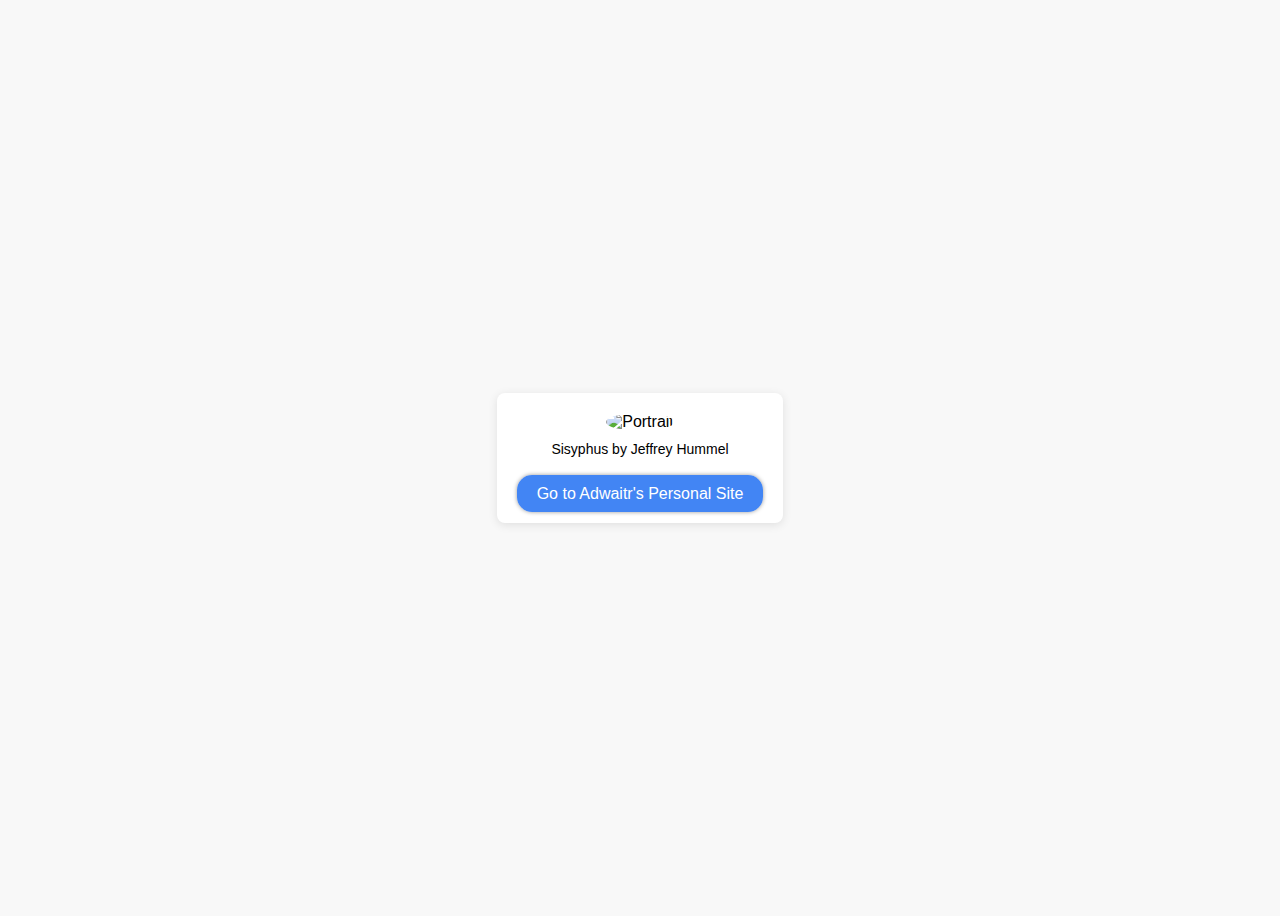
==== index.html @ af49cda3 "Update index.html" ====
<!DOCTYPE html>
<html>
<head>
    <title>Adwaitr's Personal Site</title>
    <style>
        body {
            display: flex;
            justify-content: center;
            align-items: center;
            height: 100vh;
            background-color: #f8f8f8;
            font-family: Arial, sans-serif;
        }

        .container {
            text-align: center;
            padding: 20px;
            background-color: #ffffff;
            box-shadow: 0px 2px 10px rgba(0, 0, 0, 0.1);
            border-radius: 8px;
        }

        .portrait {
            width: 200px;
            height: 200px;
            border-radius: 50%;
            object-fit: cover;
        }

        .description {
            margin-top: 10px;
            margin-bottom: 10px;
            font-size: 14px;
        }

        .link {
            color: #ffffff;
            background-color: #4285f4;
            padding: 10px 20px;
            border-radius: 15px;
            text-decoration: none;
            transition: background-color 0.3s ease;
	    box-shadow: 0 0 4px #999;
	    background-position: center;
            transition: background 0.8s;
        }

        .link:hover {
            background-color: #3367d6;
	    background: #47a7f5 radial-gradient(circle, transparent 1%, #47a7f5 1%) center/15000%;	
        }

	.link:active {
 	    background-color: #6eb9f7;
            background-size: 100%;
            transition: background 0s;
	} 
    </style>
</head>
<body>
    <div class="container">
        <img class="portrait" src="https://images.fineartamerica.com/images/artworkimages/mediumlarge/2/sisyphus-jeffrey-hummel.jpg" alt="Portrait">
        <p class="description">Sisyphus by Jeffrey Hummel</p>
        <br>
        <a class="link" href="https://adwaitr.notion.site/Adwait-Rangnekar-a7a05844335b4655a4a3dfa193785b20?pvs=4">Go to Adwaitr's Personal Site</a>
    </div>
</body>
<script>
       $(document).ready(function(){
	$('a[href^="#"]').on('click',function (e) {
	    e.preventDefault();

	    var target = this.hash;
	    var $target = $(target);

	    $('html, body').stop().animate({
	        'scrollTop': $target.offset().top
	    }, 900, 'swing', function () {
	        window.location.hash = target;
	    });
	});
  
  //Project hover animation 
  $('#portfolio .thumbnail').hover(function(){
    $(this).children(".cust-caption").slideDown();
  },
  function(){
    $(this).children(".cust-caption").fadeOut();
  });
});
  
 //Skills' animation
$(window).scroll(function(){
  jQuery('.skillbar').each(function(){
			jQuery(this).find('.skillbar-bar').animate({
				width:jQuery(this).attr('data-percent')
			},6000);
		});
});


//particles

$.getScript("https://cdnjs.cloudflare.com/ajax/libs/particles.js/2.0.0/particles.min.js", function(){
    particlesJS('particles-js',
      {
        "particles": {
          "number": {
            "value": 70,
            "density": {
              "enable": true,
              "value_area": 500
            }
          },
          "color": {
            "value": "#3367d6"
          },
          "shape": {
            "type": "circle",
            "stroke": {
              "width": 0,
              "color": "#3300d6"
            },
            "polygon": {
              "nb_sides": 5
            },
            "image": {
              "width": 100,
              "height": 100
            }
          },
          "opacity": {
            "value": 0.5,
            "random": false,
            "anim": {
              "enable": false,
              "speed": 1,
              "opacity_min": 0.1,
              "sync": false
            }
          },
          "size": {
            "value": 4,
            "random": true,
            "anim": {
              "enable": false,
              "speed": 40,
              "size_min": 0.1,
              "sync": false
            }
          },
          "line_linked": {
            "enable": true,
            "distance": 150,
            "color": "#0067d6",
            "opacity": 0.4,
            "width": 1
          },
          "move": {
            "enable": true,
            "speed": 6,
            "direction": "none",
            "random": false,
            "straight": false,
            "out_mode": "out",
            "attract": {
              "enable": false,
              "rotateX": 600,
              "rotateY": 1200
            }
          }
        },
        "interactivity": {
          "detect_on": "canvas",
          "events": {
            "onhover": {
              "enable": true,
              "mode": "repulse"
            },
            "onclick": {
              "enable": true,
              "mode": "push"
            },
            "resize": true
          },
          "modes": {
            "grab": {
              "distance": 400,
              "line_linked": {
                "opacity": 1
              }
            },
            "bubble": {
              "distance": 400,
              "size": 40,
              "duration": 2,
              "opacity": 8,
              "speed": 3
            },
            "repulse": {
              "distance": 100
            },
            "push": {
              "particles_nb": 4
            },
            "remove": {
              "particles_nb": 2
            }
          }
        },
        "retina_detect": true,
        "config_demo": {
          "hide_card": false,
          "background_color": "#b61924",
          "background_image": "",
          "background_position": "50% 50%",
          "background_repeat": "no-repeat",
          "background_size": "cover"
        }
      }
    );

});
</script>
</html>
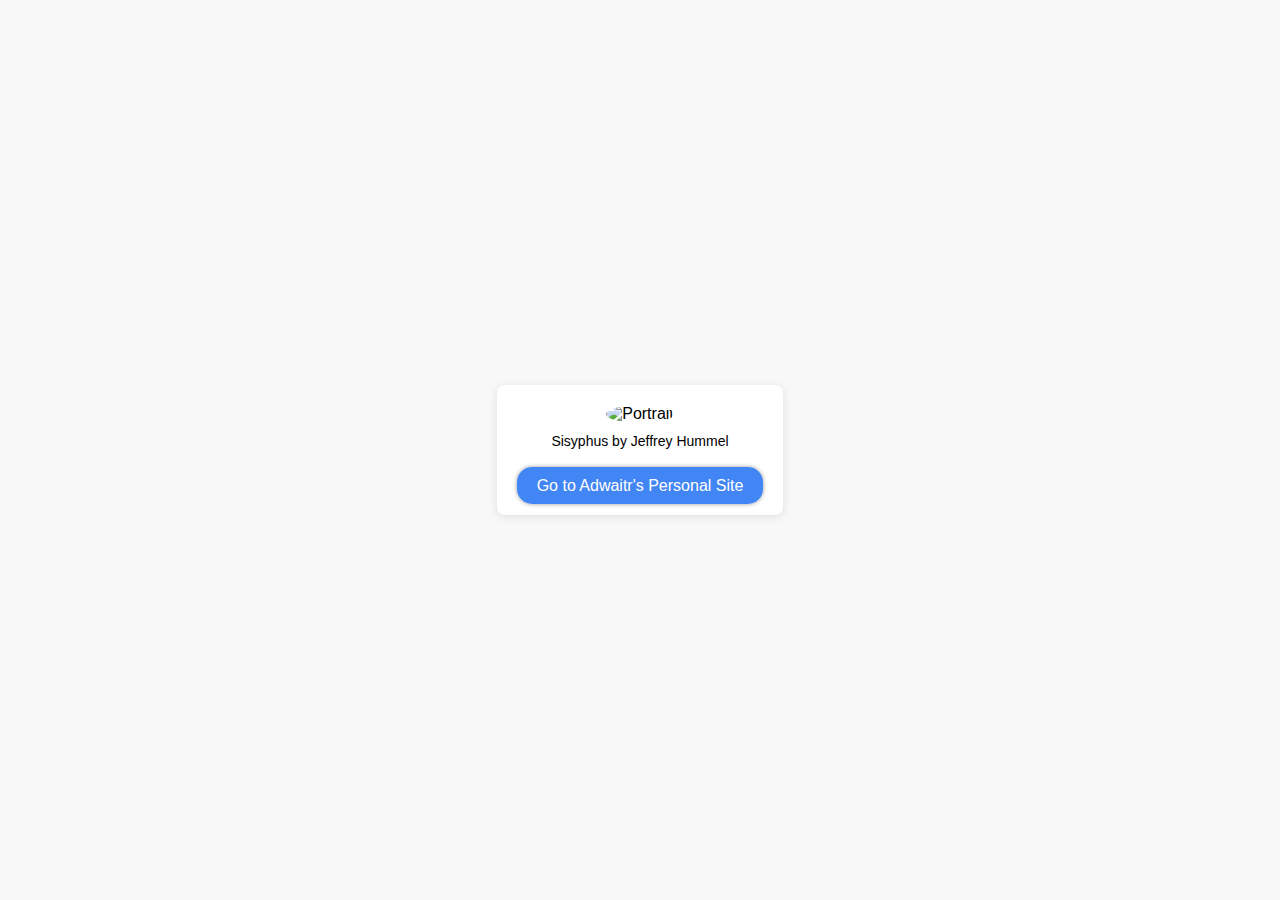
==== commit 9815f42e: "Update index.html" ====
--- a/index.html
+++ b/index.html
@@ -10,6 +10,8 @@
             height: 100vh;
             background-color: #f8f8f8;
             font-family: Arial, sans-serif;
+	    margin: 0;
+            overflow: hidden;
         }
 
         .container {
@@ -54,6 +56,12 @@
  	    background-color: #6eb9f7;
             background-size: 100%;
             transition: background 0s;
+	#particles-js {
+	    width: 100%;
+	    height: 100vh;
+	    position: fixed;
+	    top: 0;
+	    left: 0;
 	} 
     </style>
 </head>
@@ -64,162 +72,9 @@
         <br>
         <a class="link" href="https://adwaitr.notion.site/Adwait-Rangnekar-a7a05844335b4655a4a3dfa193785b20?pvs=4">Go to Adwaitr's Personal Site</a>
     </div>
+    <div id="particles-js"></div>
+
+    <script src="https://cdn.jsdelivr.net/particles.js/2.0.0/particles.min.js"></script>
+    <script src="script.js"></script>
 </body>
-<script>
-       $(document).ready(function(){
-	$('a[href^="#"]').on('click',function (e) {
-	    e.preventDefault();
-
-	    var target = this.hash;
-	    var $target = $(target);
-
-	    $('html, body').stop().animate({
-	        'scrollTop': $target.offset().top
-	    }, 900, 'swing', function () {
-	        window.location.hash = target;
-	    });
-	});
-  
-  //Project hover animation 
-  $('#portfolio .thumbnail').hover(function(){
-    $(this).children(".cust-caption").slideDown();
-  },
-  function(){
-    $(this).children(".cust-caption").fadeOut();
-  });
-});
-  
- //Skills' animation
-$(window).scroll(function(){
-  jQuery('.skillbar').each(function(){
-			jQuery(this).find('.skillbar-bar').animate({
-				width:jQuery(this).attr('data-percent')
-			},6000);
-		});
-});
-
-
-//particles
-
-$.getScript("https://cdnjs.cloudflare.com/ajax/libs/particles.js/2.0.0/particles.min.js", function(){
-    particlesJS('particles-js',
-      {
-        "particles": {
-          "number": {
-            "value": 70,
-            "density": {
-              "enable": true,
-              "value_area": 500
-            }
-          },
-          "color": {
-            "value": "#3367d6"
-          },
-          "shape": {
-            "type": "circle",
-            "stroke": {
-              "width": 0,
-              "color": "#3300d6"
-            },
-            "polygon": {
-              "nb_sides": 5
-            },
-            "image": {
-              "width": 100,
-              "height": 100
-            }
-          },
-          "opacity": {
-            "value": 0.5,
-            "random": false,
-            "anim": {
-              "enable": false,
-              "speed": 1,
-              "opacity_min": 0.1,
-              "sync": false
-            }
-          },
-          "size": {
-            "value": 4,
-            "random": true,
-            "anim": {
-              "enable": false,
-              "speed": 40,
-              "size_min": 0.1,
-              "sync": false
-            }
-          },
-          "line_linked": {
-            "enable": true,
-            "distance": 150,
-            "color": "#0067d6",
-            "opacity": 0.4,
-            "width": 1
-          },
-          "move": {
-            "enable": true,
-            "speed": 6,
-            "direction": "none",
-            "random": false,
-            "straight": false,
-            "out_mode": "out",
-            "attract": {
-              "enable": false,
-              "rotateX": 600,
-              "rotateY": 1200
-            }
-          }
-        },
-        "interactivity": {
-          "detect_on": "canvas",
-          "events": {
-            "onhover": {
-              "enable": true,
-              "mode": "repulse"
-            },
-            "onclick": {
-              "enable": true,
-              "mode": "push"
-            },
-            "resize": true
-          },
-          "modes": {
-            "grab": {
-              "distance": 400,
-              "line_linked": {
-                "opacity": 1
-              }
-            },
-            "bubble": {
-              "distance": 400,
-              "size": 40,
-              "duration": 2,
-              "opacity": 8,
-              "speed": 3
-            },
-            "repulse": {
-              "distance": 100
-            },
-            "push": {
-              "particles_nb": 4
-            },
-            "remove": {
-              "particles_nb": 2
-            }
-          }
-        },
-        "retina_detect": true,
-        "config_demo": {
-          "hide_card": false,
-          "background_color": "#b61924",
-          "background_image": "",
-          "background_position": "50% 50%",
-          "background_repeat": "no-repeat",
-          "background_size": "cover"
-        }
-      }
-    );
-
-});
-</script>
 </html>
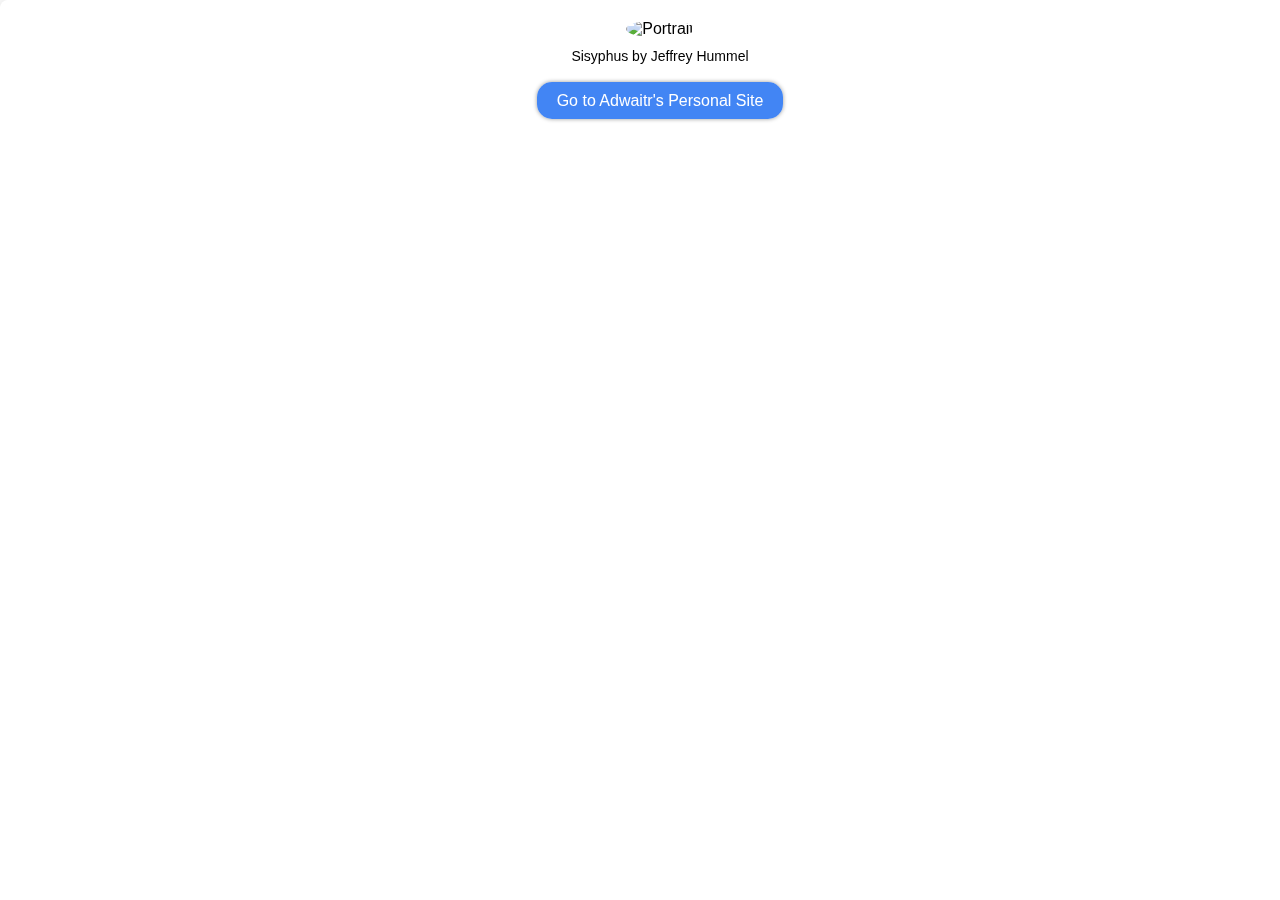
==== commit a1ac3478: "Update index.html" ====
--- a/index.html
+++ b/index.html
@@ -51,11 +51,13 @@
             background-color: #3367d6;
 	    background: #47a7f5 radial-gradient(circle, transparent 1%, #47a7f5 1%) center/15000%;	
         }
-
+	    
 	.link:active {
  	    background-color: #6eb9f7;
             background-size: 100%;
             transition: background 0s;
+	} 
+	    
 	#particles-js {
 	    width: 100%;
 	    height: 100vh;
@@ -66,14 +68,12 @@
     </style>
 </head>
 <body>
-    <div class="container">
+    <div class="container" id="particles-js">
         <img class="portrait" src="https://images.fineartamerica.com/images/artworkimages/mediumlarge/2/sisyphus-jeffrey-hummel.jpg" alt="Portrait">
         <p class="description">Sisyphus by Jeffrey Hummel</p>
         <br>
         <a class="link" href="https://adwaitr.notion.site/Adwait-Rangnekar-a7a05844335b4655a4a3dfa193785b20?pvs=4">Go to Adwaitr's Personal Site</a>
     </div>
-    <div id="particles-js"></div>
-
     <script src="https://cdn.jsdelivr.net/particles.js/2.0.0/particles.min.js"></script>
     <script src="script.js"></script>
 </body>
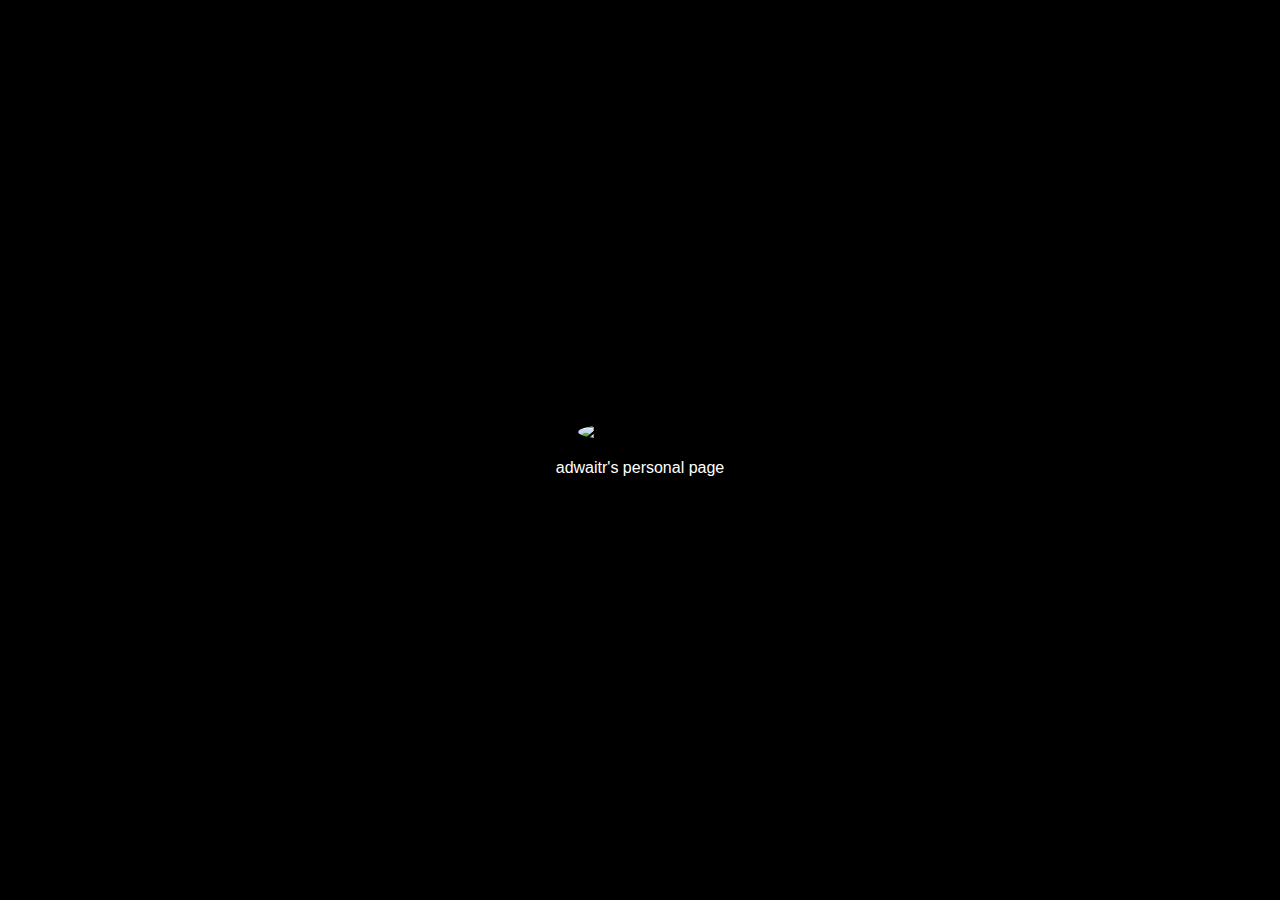
==== commit fb098362: "Update index.html" ====
--- a/index.html
+++ b/index.html
@@ -1,30 +1,30 @@
 <!DOCTYPE html>
 <html>
 <head>
-    <title>Adwaitr's Personal Site</title>
+    <title>Cyborg Year 4000</title>
     <style>
         body {
             display: flex;
             justify-content: center;
             align-items: center;
             height: 100vh;
-            background-color: #f8f8f8;
-            font-family: Arial, sans-serif;
-	    margin: 0;
-            overflow: hidden;
+            background-color: #000;
+            margin: 0;
+            background-repeat: repeat;
+            font-family: 'Roboto', sans-serif;
         }
 
         .container {
             text-align: center;
             padding: 20px;
-            background-color: #ffffff;
-            box-shadow: 0px 2px 10px rgba(0, 0, 0, 0.1);
-            border-radius: 8px;
+            background-color: rgba(0, 0, 0, 0.6); /* Semi-transparent black background */
+            box-shadow: 0px 2px 10px rgba(0, 0, 0, 0.4);
+            border-radius: 15px;
         }
 
         .portrait {
-            width: 200px;
-            height: 200px;
+            width: 150px;
+            height: 150px;
             border-radius: 50%;
             object-fit: cover;
         }
@@ -33,48 +33,27 @@
             margin-top: 10px;
             margin-bottom: 10px;
             font-size: 14px;
+            color: #ccc; /* Light gray text color */
         }
 
         .link {
-            color: #ffffff;
-            background-color: #4285f4;
+            color: #fff;
             padding: 10px 20px;
             border-radius: 15px;
             text-decoration: none;
             transition: background-color 0.3s ease;
-	    box-shadow: 0 0 4px #999;
-	    background-position: center;
-            transition: background 0.8s;
         }
 
         .link:hover {
-            background-color: #3367d6;
-	    background: #47a7f5 radial-gradient(circle, transparent 1%, #47a7f5 1%) center/15000%;	
+            background-color: #000;
         }
-	    
-	.link:active {
- 	    background-color: #6eb9f7;
-            background-size: 100%;
-            transition: background 0s;
-	} 
-	    
-	#particles-js {
-	    width: 100%;
-	    height: 100vh;
-	    position: fixed;
-	    top: 0;
-	    left: 0;
-	} 
     </style>
 </head>
 <body>
-    <div class="container" id="particles-js">
-        <img class="portrait" src="https://images.fineartamerica.com/images/artworkimages/mediumlarge/2/sisyphus-jeffrey-hummel.jpg" alt="Portrait">
-        <p class="description">Sisyphus by Jeffrey Hummel</p>
-        <br>
-        <a class="link" href="https://adwaitr.notion.site/Adwait-Rangnekar-a7a05844335b4655a4a3dfa193785b20?pvs=4">Go to Adwaitr's Personal Site</a>
+    <div class="container">
+        <img class="portrait" src="https://cvltnation.com/wp-content/uploads/2020/04/a0118737312_10-1-1024x576.jpg" alt="Cyborg Portrait"> <!-- Add your cyborg image URL here -->
+        <br> <br>
+        <a class="link" href="https://adwaitr.notion.site/Adwait-Rangnekar-a7a05844335b4655a4a3dfa193785b20?pvs=4">adwaitr's personal page</a>
     </div>
-    <script src="https://cdn.jsdelivr.net/particles.js/2.0.0/particles.min.js"></script>
-    <script src="script.js"></script>
 </body>
 </html>
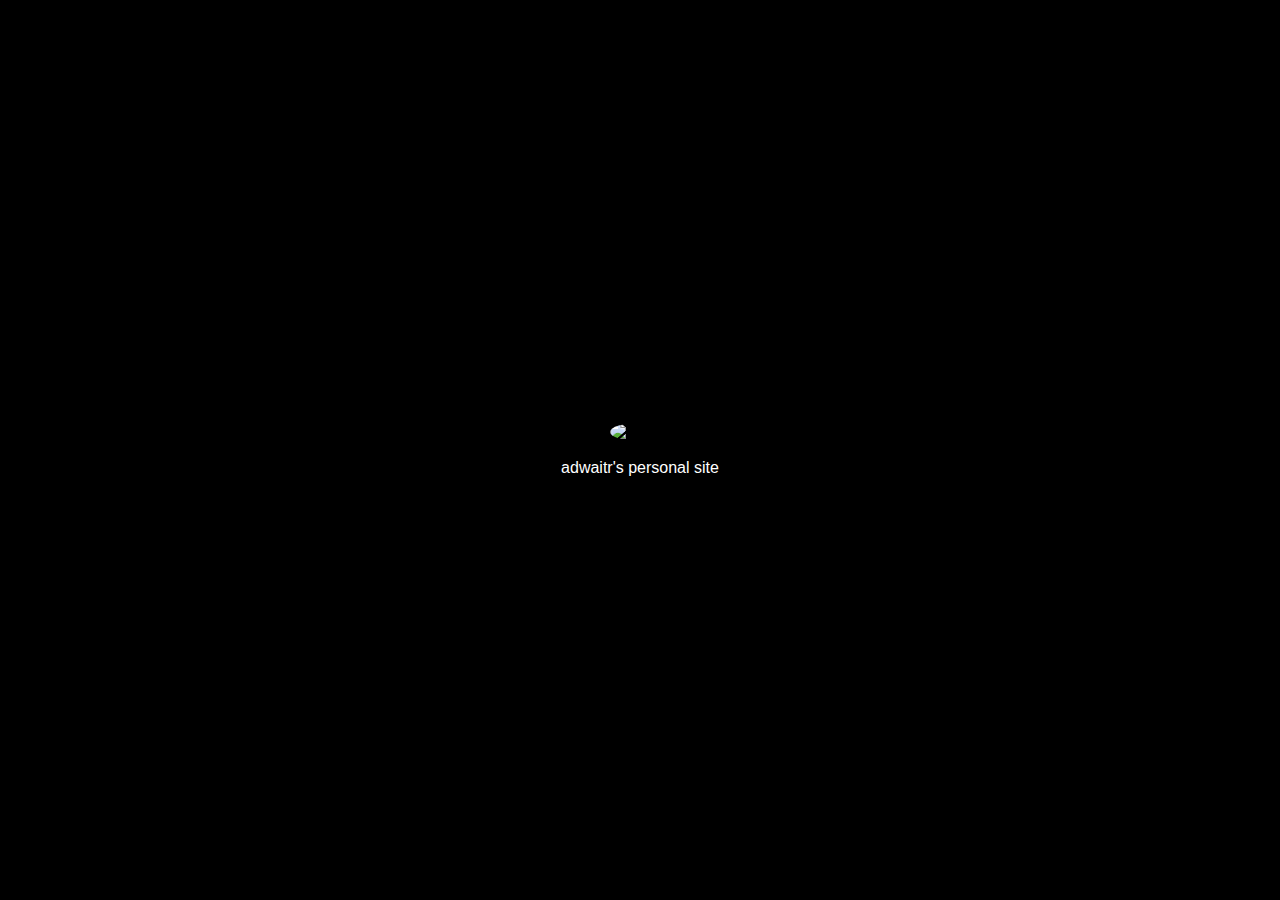
==== commit 0039fcc2: "Update index.html" ====
--- a/index.html
+++ b/index.html
@@ -1,7 +1,7 @@
 <!DOCTYPE html>
 <html>
 <head>
-    <title>Cyborg Year 4000</title>
+    <title>adwaitr</title>
     <style>
         body {
             display: flex;
@@ -51,9 +51,9 @@
 </head>
 <body>
     <div class="container">
-        <img class="portrait" src="https://cvltnation.com/wp-content/uploads/2020/04/a0118737312_10-1-1024x576.jpg" alt="Cyborg Portrait"> <!-- Add your cyborg image URL here -->
+        <img class="portrait" src="https://upload.wikimedia.org/wikipedia/commons/thumb/f/fb/Clevelandart_1969.57.jpg/1200px-Clevelandart_1969.57.jpg" alt="Image">
         <br> <br>
-        <a class="link" href="https://adwaitr.notion.site/Adwait-Rangnekar-a7a05844335b4655a4a3dfa193785b20?pvs=4">adwaitr's personal page</a>
+        <a class="link" href="https://adwaitr.notion.site/Adwait-Rangnekar-a7a05844335b4655a4a3dfa193785b20?pvs=4">adwaitr's personal site</a>
     </div>
 </body>
 </html>
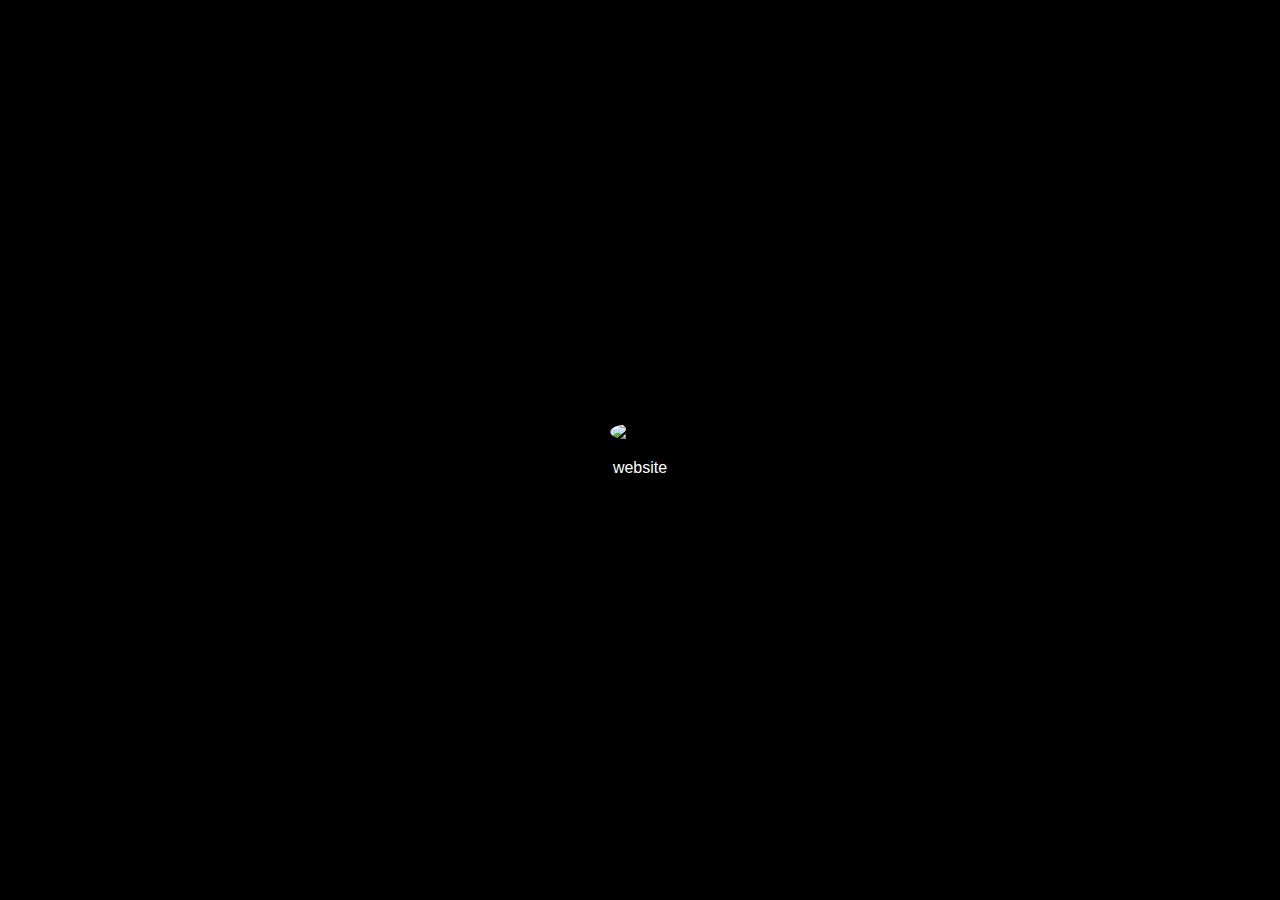
==== commit aac0f2f5: "Update index.html" ====
--- a/index.html
+++ b/index.html
@@ -53,7 +53,7 @@
     <div class="container">
         <img class="portrait" src="https://upload.wikimedia.org/wikipedia/commons/thumb/f/fb/Clevelandart_1969.57.jpg/1200px-Clevelandart_1969.57.jpg" alt="Image">
         <br> <br>
-        <a class="link" href="https://adwaitr.notion.site/Adwait-Rangnekar-a7a05844335b4655a4a3dfa193785b20?pvs=4">adwaitr's personal site</a>
+        <a class="link" href="https://adwaitr.notion.site/adwaitr-a7a05844335b4655a4a3dfa193785b20?pvs=4">website</a>
     </div>
 </body>
 </html>
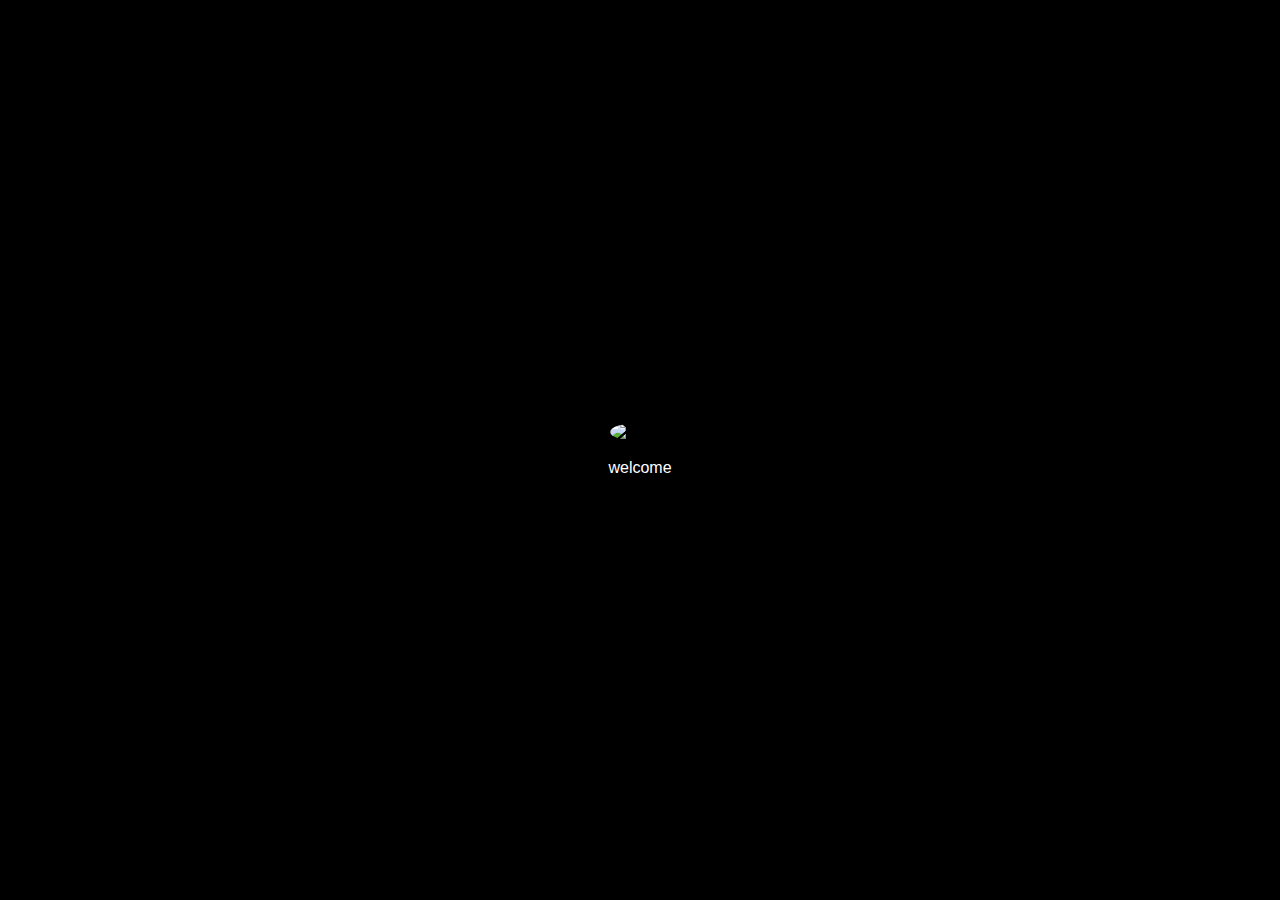
==== commit 067113a9: "Update index.html" ====
--- a/index.html
+++ b/index.html
@@ -53,7 +53,7 @@
     <div class="container">
         <img class="portrait" src="https://upload.wikimedia.org/wikipedia/commons/thumb/f/fb/Clevelandart_1969.57.jpg/1200px-Clevelandart_1969.57.jpg" alt="Image">
         <br> <br>
-        <a class="link" href="https://adwaitr.notion.site/adwaitr-a7a05844335b4655a4a3dfa193785b20?pvs=4">website</a>
+        <a class="link" href="https://adwaitr.notion.site/adwaitr-a7a05844335b4655a4a3dfa193785b20?pvs=4">welcome</a>
     </div>
 </body>
 </html>
